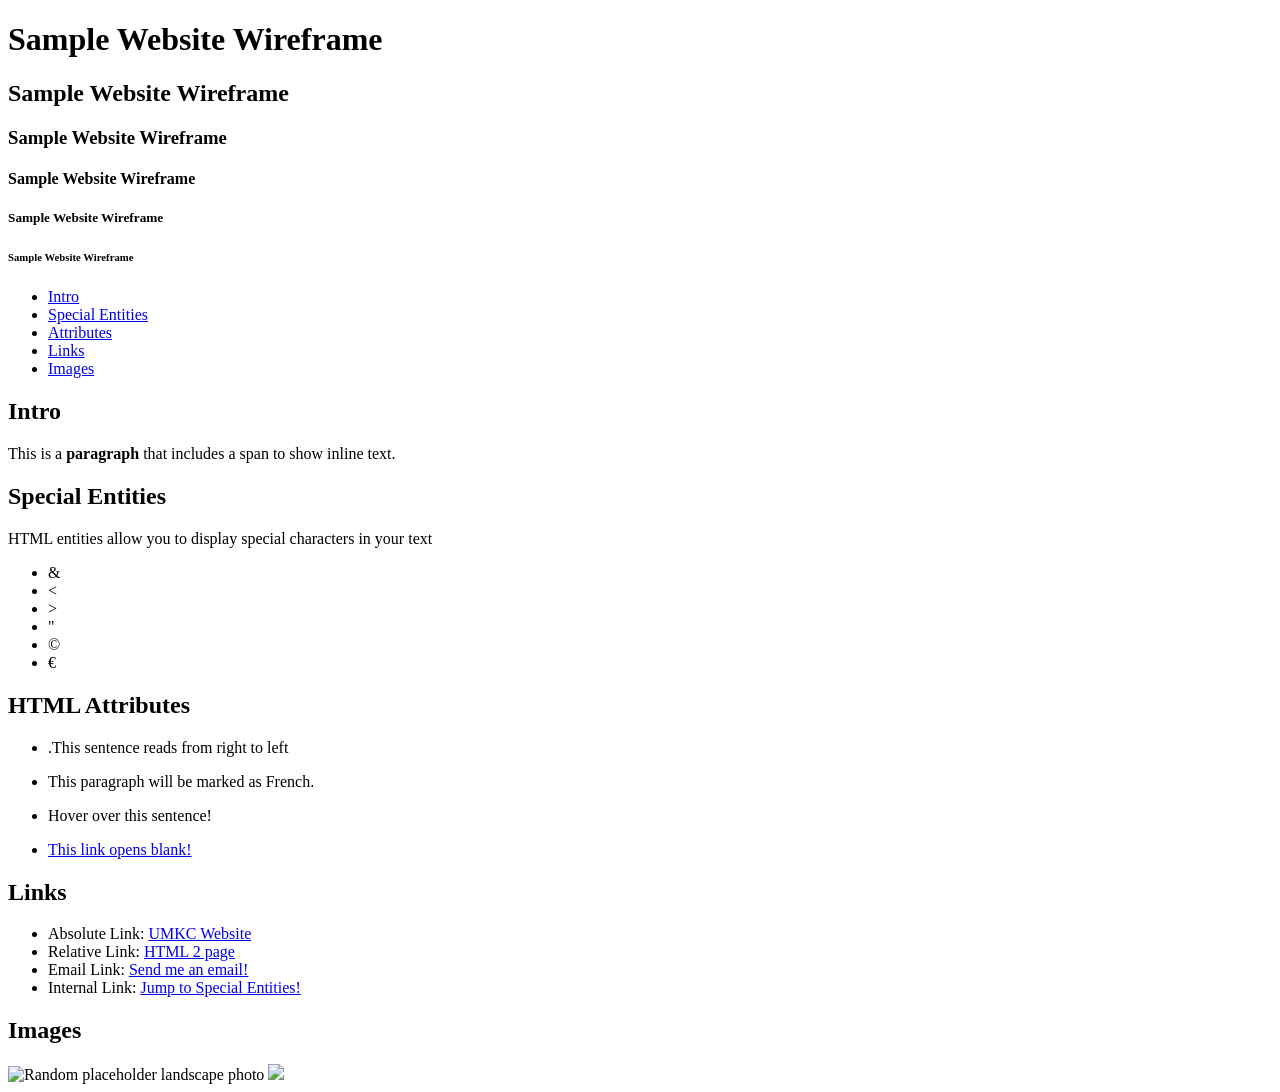
==== index.html @ a588c597 "Rename main.html to index.html" ====
<!DOCTYPE html> <!--every html file needs this-->

<html lang="en">
    <head> <!-- info that the browser needs to know but won't actually print on the page-->
        <meta charset="utf-8">
        <title>HTML Wireframe Example</title> <!--What displays in the tab-->
    </head>

    <body> <!--includes everything that neesa to be printed to the page-->
        <h1>Sample Website Wireframe</h1>
        <h2>Sample Website Wireframe</h2>
        <h3>Sample Website Wireframe</h3>
        <h4>Sample Website Wireframe</h4>
        <h5>Sample Website Wireframe</h5>
        <h6>Sample Website Wireframe</h6>

        <nav>
            <ul>
                <li><a href="#intro">Intro</a></li>
                <li><a href="#entities">Special Entities</a></li>
                <li><a href="#attributes">Attributes</a></li>
                <li><a href="#links">Links</a></li>
                <li><a href="#images">Images</a></li>
            </ul>
        </nav>

        <h2 id="intro">Intro</h2>
        <p> This is a <strong>paragraph</strong> that includes a <span>span</span> to show inline text.</p>

        <h2 id="entities">Special Entities</h2>
        <p> HTML entities allow you to display special characters in your text</p>

        <ul>
            <li>&amp;</li>
            <li>&lt;</li>
            <li>&gt;</li>
            <li>&quot;</li>
            <li>&copy;</li>
            <li>&euro;</li>
        </ul>
        
        <h2 id="attributes">HTML Attributes</h2>
        <ul>
            <li><p dir="rtl"> This sentence reads from right to left.</p></li>
            <li><p lang="fr"> This paragraph will be marked as French.</p></li>
            <li><p title="This is a tooltip!">Hover over this sentence!</p></li>
            <li><p><a href="http://www.example.com" target="_blank">This link opens blank!</a></p></li>
        </ul>
        
        <h2 id="links">Links</h2>
        <ul>
            <li>Absolute Link: <a href="http://www.umkc.edu" target="_blank"> UMKC Website </a></li>
            <li>Relative Link: <a href="HTML2.html"> HTML 2 page </a></li>
            <li>Email Link: <a href="mailto:alszcz@umsystem.edu">Send me an email!</a></li>
            <li>Internal Link: <a href="#entities">Jump to Special Entities! </a></li>
        </ul>
        
        <h2 id="images">Images</h2>
        <img src="https://picsum.photos/800/400" alt="Random placeholder landscape photo">
        <a href="https://www.example.com" target="_blank"><img src="https://picsum.photos/800/400"></a>

    </body>
</html>
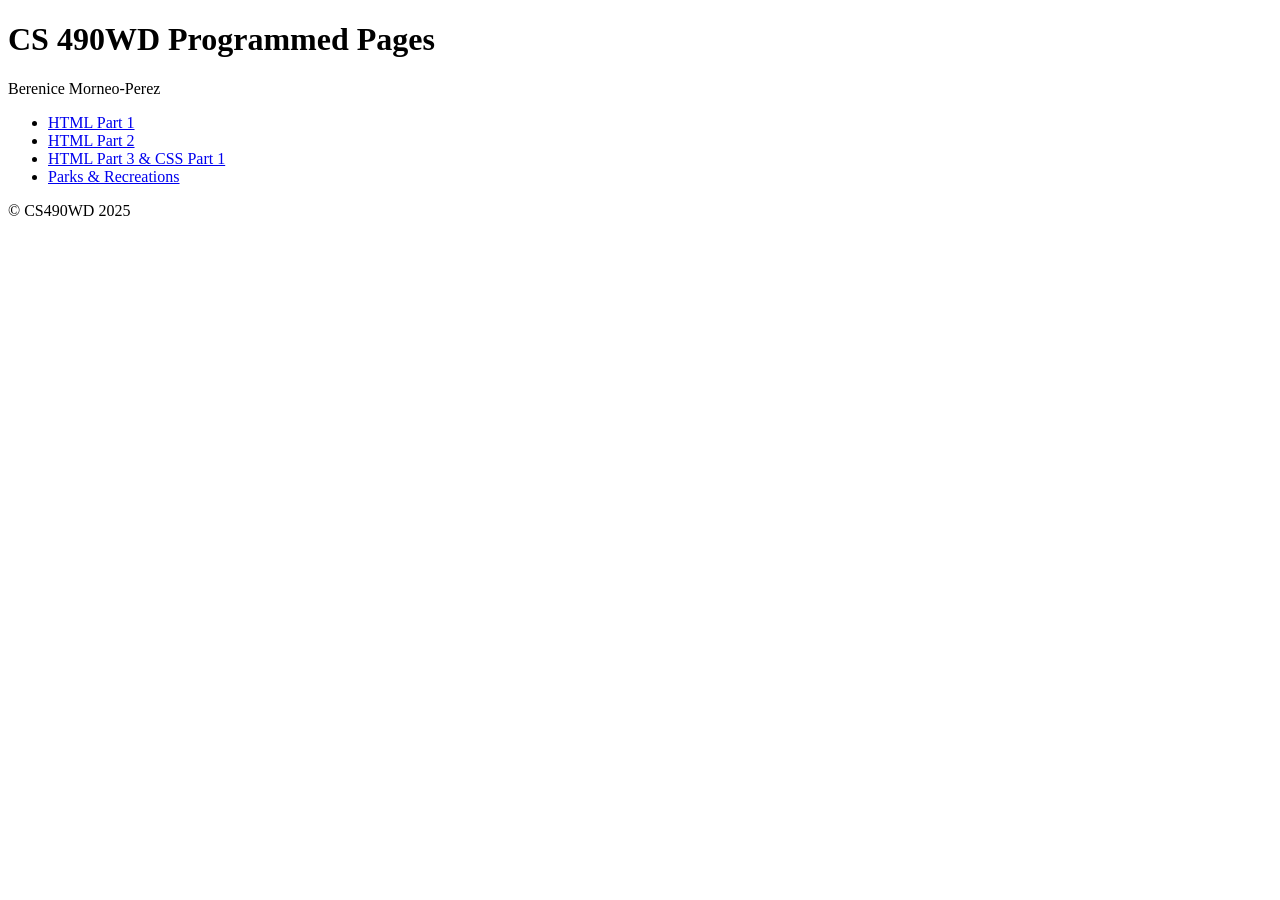
==== commit cefee538: "Add files via upload" ====
--- a/index.html
+++ b/index.html
@@ -1,64 +1,25 @@
-<!DOCTYPE html> <!--every html file needs this-->
+<!DOCTYPE html>
+<html lang="en">
+<head>
+  <meta charset="UTF-8">
+  <title>HTML Example</title>
+</head>
+<body>
+  <h1>CS 490WD Programmed Pages</h1>
+  <p>Berenice Morneo-Perez</p>
 
-<html lang="en">
-    <head> <!-- info that the browser needs to know but won't actually print on the page-->
-        <meta charset="utf-8">
-        <title>HTML Wireframe Example</title> <!--What displays in the tab-->
-    </head>
+  <nav>
+    <ul>
+      <li><a href="Programs/HTML1.html">HTML Part 1</a></li>
+      <li><a href="Programs/HTML2.html">HTML Part 2</a></li>
+      <li><a href="Programs/HTML3.html">HTML Part 3 &amp; CSS Part 1</a></li>
+      <li><a href="Week2Assignment.html">Parks & Recreations</a></li>
+    </ul>
+  </nav>
 
-    <body> <!--includes everything that neesa to be printed to the page-->
-        <h1>Sample Website Wireframe</h1>
-        <h2>Sample Website Wireframe</h2>
-        <h3>Sample Website Wireframe</h3>
-        <h4>Sample Website Wireframe</h4>
-        <h5>Sample Website Wireframe</h5>
-        <h6>Sample Website Wireframe</h6>
+    <footer>
+    <p>&copy; CS490WD 2025</p>
+  </footer>
 
-        <nav>
-            <ul>
-                <li><a href="#intro">Intro</a></li>
-                <li><a href="#entities">Special Entities</a></li>
-                <li><a href="#attributes">Attributes</a></li>
-                <li><a href="#links">Links</a></li>
-                <li><a href="#images">Images</a></li>
-            </ul>
-        </nav>
-
-        <h2 id="intro">Intro</h2>
-        <p> This is a <strong>paragraph</strong> that includes a <span>span</span> to show inline text.</p>
-
-        <h2 id="entities">Special Entities</h2>
-        <p> HTML entities allow you to display special characters in your text</p>
-
-        <ul>
-            <li>&amp;</li>
-            <li>&lt;</li>
-            <li>&gt;</li>
-            <li>&quot;</li>
-            <li>&copy;</li>
-            <li>&euro;</li>
-        </ul>
-        
-        <h2 id="attributes">HTML Attributes</h2>
-        <ul>
-            <li><p dir="rtl"> This sentence reads from right to left.</p></li>
-            <li><p lang="fr"> This paragraph will be marked as French.</p></li>
-            <li><p title="This is a tooltip!">Hover over this sentence!</p></li>
-            <li><p><a href="http://www.example.com" target="_blank">This link opens blank!</a></p></li>
-        </ul>
-        
-        <h2 id="links">Links</h2>
-        <ul>
-            <li>Absolute Link: <a href="http://www.umkc.edu" target="_blank"> UMKC Website </a></li>
-            <li>Relative Link: <a href="HTML2.html"> HTML 2 page </a></li>
-            <li>Email Link: <a href="mailto:alszcz@umsystem.edu">Send me an email!</a></li>
-            <li>Internal Link: <a href="#entities">Jump to Special Entities! </a></li>
-        </ul>
-        
-        <h2 id="images">Images</h2>
-        <img src="https://picsum.photos/800/400" alt="Random placeholder landscape photo">
-        <a href="https://www.example.com" target="_blank"><img src="https://picsum.photos/800/400"></a>
-
-    </body>
-</html>
-
+  </body>
+</html>
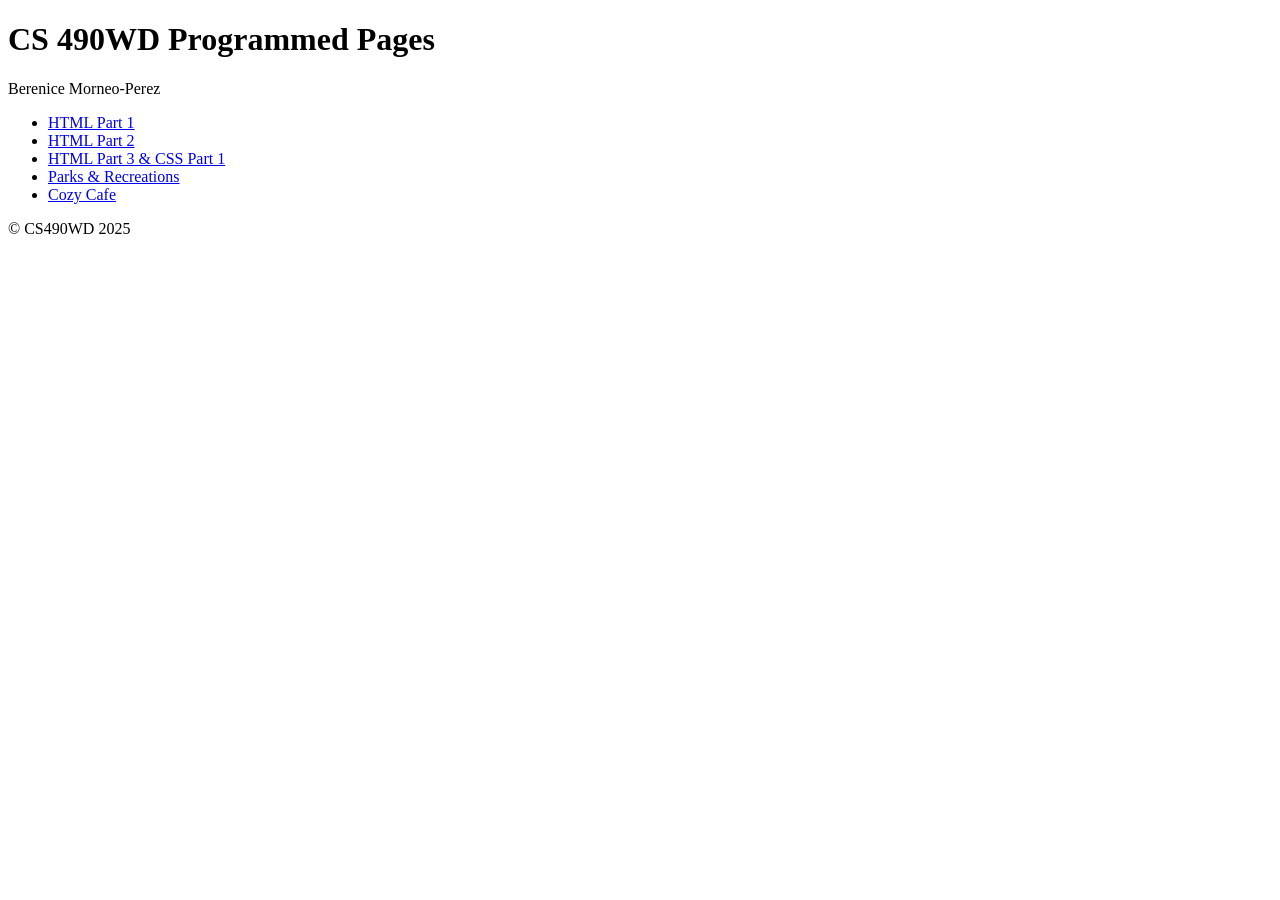
==== commit ba6b5782: "Add files via upload" ====
--- a/index.html
+++ b/index.html
@@ -14,6 +14,7 @@
       <li><a href="Programs/HTML2.html">HTML Part 2</a></li>
       <li><a href="Programs/HTML3.html">HTML Part 3 &amp; CSS Part 1</a></li>
       <li><a href="Week2Assignment.html">Parks & Recreations</a></li>
+      <li><a href="Week3Assignment.html">Cozy Cafe</a></li>
     </ul>
   </nav>
 
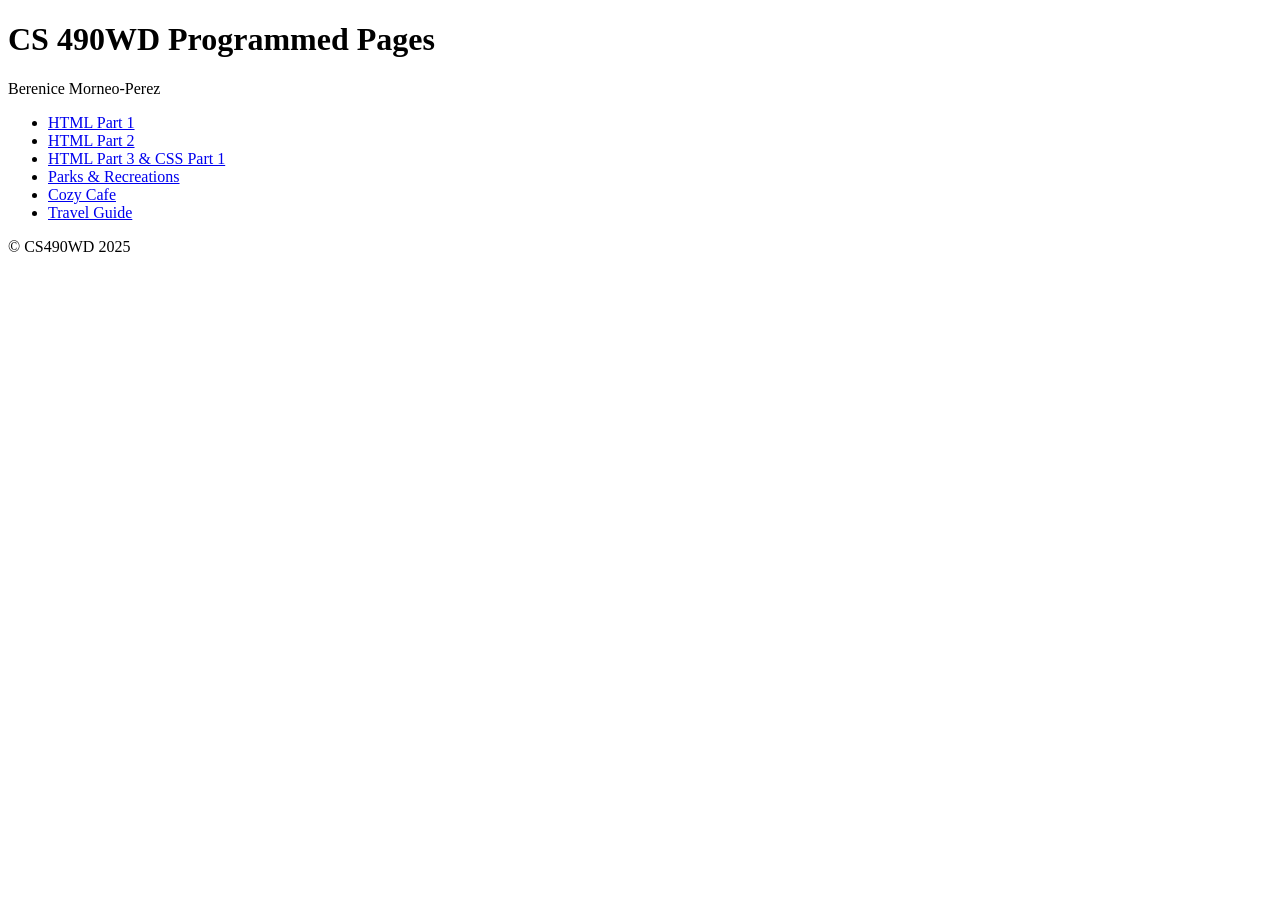
==== commit 4fddf8f0: "Add files via upload" ====
--- a/index.html
+++ b/index.html
@@ -13,8 +13,9 @@
       <li><a href="Programs/HTML1.html">HTML Part 1</a></li>
       <li><a href="Programs/HTML2.html">HTML Part 2</a></li>
       <li><a href="Programs/HTML3.html">HTML Part 3 &amp; CSS Part 1</a></li>
-      <li><a href="Week2Assignment.html">Parks & Recreations</a></li>
-      <li><a href="Week3Assignment.html">Cozy Cafe</a></li>
+      <li><a href="Week2Assignment/Week2Assignment.html">Parks & Recreations</a></li>
+      <li><a href="Week3Assignment/Week3Assignment.html">Cozy Cafe</a></li>
+      <li><a href="Week4Assignment/Week4Assignment.html">Travel Guide</a></li>
     </ul>
   </nav>
 
